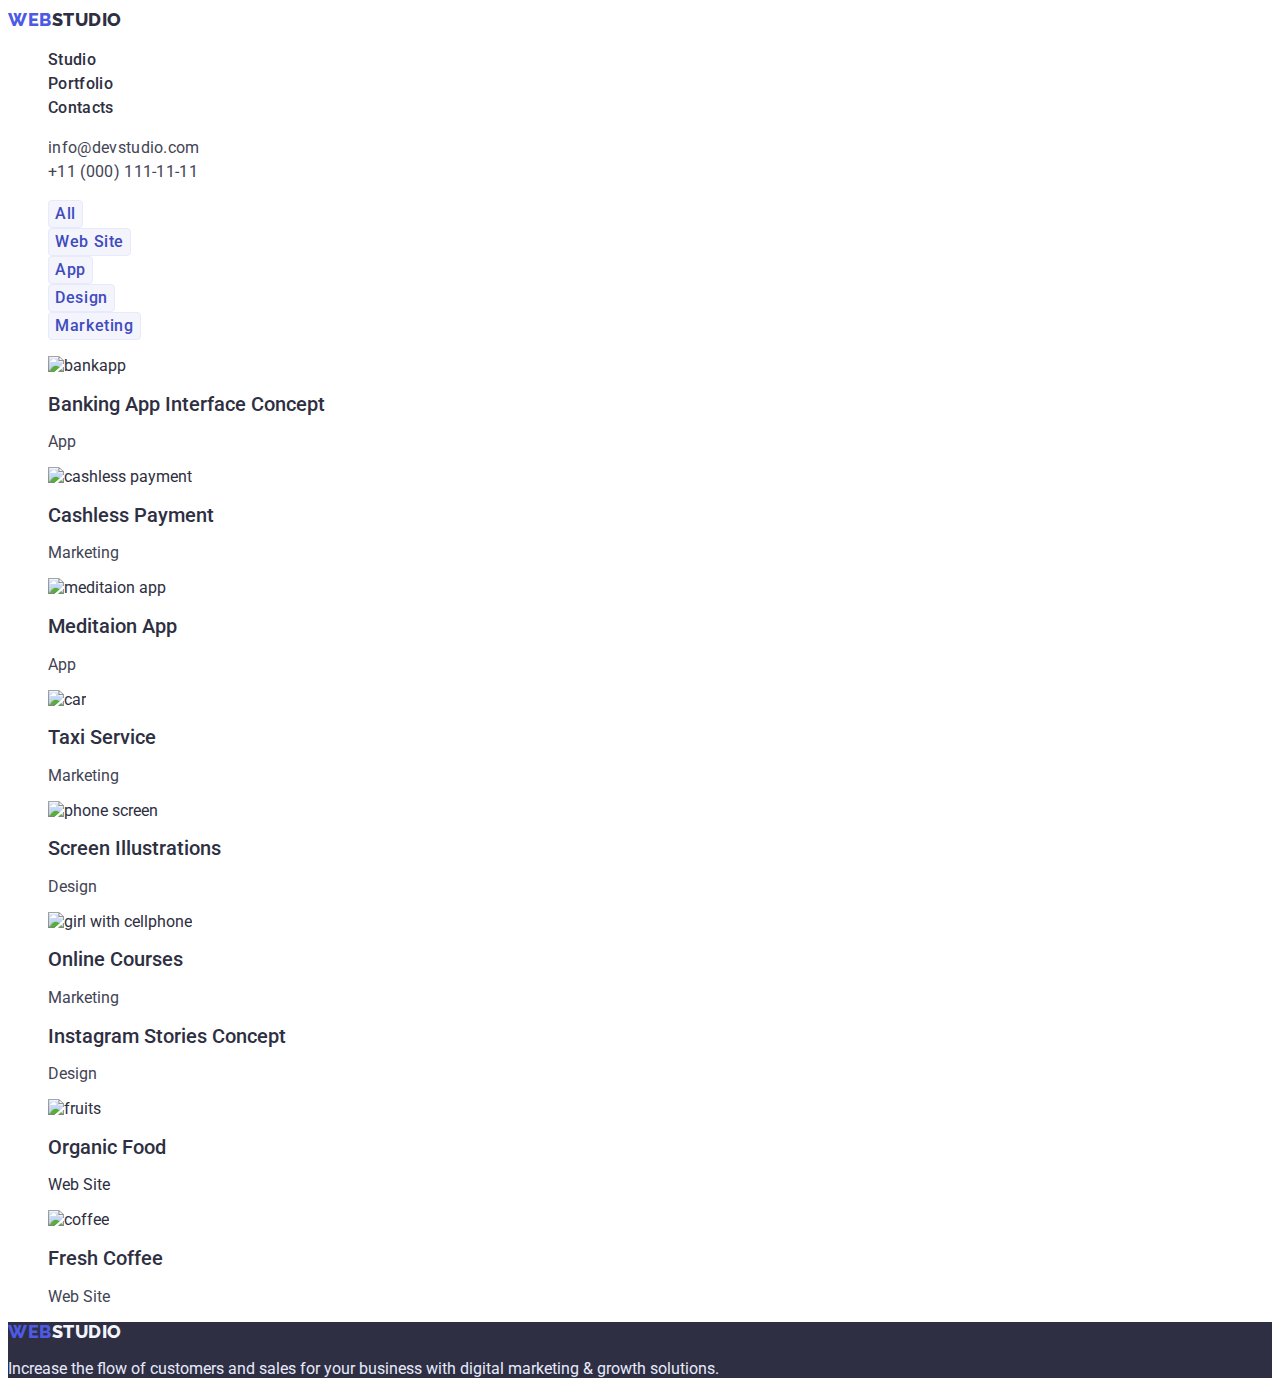
==== portfolio.html @ 0c049183 "logo update" ====
<!DOCTYPE html>
<html lang="en">
<head>
    <meta charset="UTF-8">
    <meta http-equiv="X-UA-Compatible" content="IE=edge">
    <meta name="viewport" content="width=device-width, initial-scale=1.0">
    <title>Document</title>
    <link rel="preconnect" href="https://fonts.googleapis.com"><link rel="preconnect" href="https://fonts.gstatic.com" crossorigin><link href="https://fonts.googleapis.com/css2?family=Raleway:wght@800&family=Roboto:wght@400;500;700;900&display=swap" rel="stylesheet">
    <link rel="stylesheet" href="./css/styles.css">
</head>
<body>
    <!---------- HEADER ---------->
    <header class="page-header"> 
        <nav class="page-nav">
            <a class="header-logo link" href="./index.html">Web<span class="span-header">Studio</span></a>
            <ul class="menu list">
            <li class="menu-item">
                <a class="menu-link link" href="./index.html">Studio</a>
            </li>
            <li class="menu-item">
                <a class="menu-link link" href="./portfolio.html">Portfolio</a>
            </li>
            <li class="menu-item">
                <a class="menu-link link" href="">Contacts</a>
            </li>
        </ul>
    </nav>
    <address>
    <ul class="contact-info-item list">
        <li><a class="contact-link link" href="mailto:info@devstudio.com">info@devstudio.com</a></li>
        <li><a class="contact-link link" href="tel:+110001111111">+11 (000) 111-11-11</a></li>
    </ul>
</address>
    </header>
    <!-------------- MAIN - SECTION 1  -------------> 
    <main>
        <section class="filter">
            <h1 class="filter-header visually-hidden">Portfolio</h1>
        <ul class="filter-list list">
            <li class="filter-item">
                <button class="filter-btn" type="button">All</button>
            </li>
            <li class="filter-item">
                <button class="filter-btn" type="button">Web Site</button>
            </li>
            <li class="filter-item">
                <button class="filter-btn" type="button">App</button>
            </li>
            <li class="filter-item">
                <button class="filter-btn" type="button">Design</button>
            </li>
            <li class="filter-item">
                <button class="filter-btn" type="button">Marketing</button>
            </li>
        </ul>
        <ul class="portfolio-list list">
            <li class="portfolio-item">
                <a> <img src="./images/banking.jpg" alt="bankapp" width="360"/>
                <h2 class="portfolio-name">Banking App Interface Concept</h2>
                <p class="portfolio-text">App</p></a>
            </li>
            <li class="portfolio-item">
                <a> <img src="./images/cashless.jpg" alt="cashless payment" width="360"/>
                <h2 class="portfolio-name">Cashless Payment</h2>
                <p class="portfolio-text">Marketing</p></a>
            </li>
            <li class="portfolio-item">
                <a><img src="./images/meditaion.jpg" alt="meditaion app" width="360"/>
                <h2 class="portfolio-name">Meditaion App</h2>
                <p class="portfolio-text">App</p></a>
            </li>
            <li class="portfolio-item">
                <a><img src="./images/taxi.jpg" alt="car" width="360"/>
                <h2 class="portfolio-name">Taxi Service</h2>
                <p class="portfolio-text">Marketing</p></a>
            </li>
            <li class="portfolio-item">
                <a><img src="./images/screen.jpg" alt="phone screen" width="360"/>
                <h2 class="portfolio-name">Screen Illustrations</h2>
                <p class="portfolio-text">Design</p></a>
            </li>
            <li class="portfolio-item">
                <a><img src="./images/girl.jpg" alt="girl with cellphone" width="360"/>
                <h2 class="portfolio-name">Online Courses</h2>
                <p class="portfolio-text">Marketing</p></a>
            </li>
            <li class="portfolio-item">
                <a><img< src="./images/instagram.jpg" alt="instagram stories" width="360"/>
                <h2 class="portfolio-name">Instagram Stories Concept</h2>
                <p class="portfolio-text">Design</p></a>
            </li>
            <li class="portfolio-item">
                <a><img src="./images/fruits.jpg" alt="fruits" width="360"/>
                <h2 class="portfolio-name">Organic Food</h2>
                <p>Web Site</p></a>
            </li>
            <li class="portfolio-item">
                <a><img src="./images/coffee.jpg" alt="coffee" width="360"/>
                <h2 class="portfolio-name">Fresh Coffee</h2>
                <p class="portfolio-text">Web Site</p></a>
            </li>
        </ul>
        </section>
    </main>
    <footer class="footer">
        <a class="footer-logo link" href="./index.html">Web<span class="span-footer">Studio</span></a>
        <p class="footer-text">Increase the flow of customers and sales for your business with digital marketing & growth solutions.</p>
    </footer>
</body>
</html>
---- css/styles.css ----
:root {
--main-text-color: #2E2F42;
--secondary-text-color: #434455;
--pseudoclass-clr: #404BBF;
--logo-btn-clr: #4D5AE5;
--main-header-font-weight: 700;
}

/* ----- сброс фильтров ----- */

.list {
list-style: none;
}
.link {
text-decoration: none;
color: inherit;
font-style: normal;
}
body {
font-family: 'Roboto', sans-serif;
font-size: 16px;
font-weight: 400;
color: var(--main-text-color);
background-color:#FFFFFF;
} 

/* -------- HEADER ------- */

.header-logo {
font-family: 'Raleway', sans-serif; 
font-weight: 800;
font-size: 18px;
line-height: 1.33;
letter-spacing: 0.03em;
text-transform: uppercase;
color: var(--logo-btn-clr);
}

.span-header {
color: var(--main-text-color);
}

.menu-link {
font-family: 'Roboto', sans-serif;
font-weight: 500;
font-size: 16px;
line-height: 1.5;
letter-spacing: 0.02em;
color: var(--main-text-color);
}

.menu-link:hover,
.menu-link:focus {
    color:var(--pseudoclass-clr);
}
.menu-link:active {
    color: var(--pseudoclass-clr);
}

.contact-info-item {
font-family: 'Roboto';
font-weight: 400;
font-size: 16px;
line-height: 1.5;
letter-spacing: 0.02em;
color: var(--secondary-text-color);
}

.contact-link:active {
    color:var(--pseudoclass-clr);
}

.contact-link:hover,
.contact-link:focus {
    color: var(--pseudoclass-clr);
}

/* -------- SECTION 1 -------- */

.product {
background-color: var(--main-text-color);
}

.product-offer {
font-weight: var(--header-font-weight);
font-size: 56px;
line-height: 1.07;
letter-spacing: 0.02em;
color: #FFFFFF;
width: 494px;
}

.modal-btn{
font-family: 'Roboto';
font-weight: 500;
font-size: 16px;
line-height: 1.5;
letter-spacing: 0.04em;
color: #FFFFFF;
background-color: var(--logo-btn-clr);
box-shadow: 0px 4px 4px rgba(0, 0, 0, 0.15);
border-radius: 4px;
cursor:pointer;
}

.modal-btn:hover,
.modal-btn:focus{
    background-color: var(--pseudoclass-clr);
}

/* -----------SECTION 2--------- */


.visually-hidden {
    position: absolute;
      white-space: nowrap;
      width: 1px;
      height: 1px;
      overflow: hidden;
      border: 0;
      padding: 0;
      clip: rect(0 0 0 0);
      clip-path: inset(50%);
      margin: -1px;
}

.value-header{
font-weight: 500;
font-size: 20px;
line-height: 1.2;
letter-spacing: 0.02em;
}

.value-text{
font-size: 16px;
line-height: 1.5;
letter-spacing: 0.02em;
color: var(--secondary-text-color);
}

/* ---------- SECTION 3 -------- */

.activities-header{
font-weight: var(--header-font-weight);
font-size: 36px;
line-height: 1.11;
letter-spacing: 0.02em;
text-transform: capitalize;
color: var(--main-text-color);
}

/* ---------- SECTION 4 -------- */

.team{
background-color: #F4F4FD;
}

.team-header{
font-weight: var(--header-font-weight);
font-size: 36px;
line-height: 1.11;
letter-spacing: 0.02em;
text-transform: capitalize;
color: var(--main-text-color);
}

.team-name{
font-weight: 500;
font-size: 20px;
line-height: 1.2;
letter-spacing: 0.02em;
color: var(--main-text-color);
}

.team-item{
    background-color: #FFFFFF;
}
.team-text{
    color: var(--secondary-text-color);
}

/* --------- FOOTER ------- */

.footer{
background-color: var(--main-text-color);
}
.footer-logo{
font-family: 'Raleway', sans-serif;
font-weight: 800;
font-size: 18px;
line-height: 1.16;
letter-spacing: 0.03em;
text-transform: uppercase;
color: var(--logo-btn-clr);
}

.span-footer{
    color: #F4F4FD;
}

.footer-text{
    color: #E7E9FC;
}

.filter-btn{
font-family: 'Roboto';
font-style: normal;
font-weight: 500;
font-size: 16px;
line-height: 1.5;
letter-spacing: 0.04em;
color: var(--pseudoclass-clr);
background-color: #F4F4FD;
border: 1px solid #E7E9FC;
border-radius: 4px;
cursor:pointer;
}

.filter-btn:hover,
.filter-btn:focus{
color: #FFFFFF;
background: var(--pseudoclass-clr);
}

.portfolio-name{
font-weight: 500;
font-size: 20px;
line-height: 1.2;
color: var(--main-text-color);
}

.portfolio-text{
    color: var(--secondary-text-color);
}
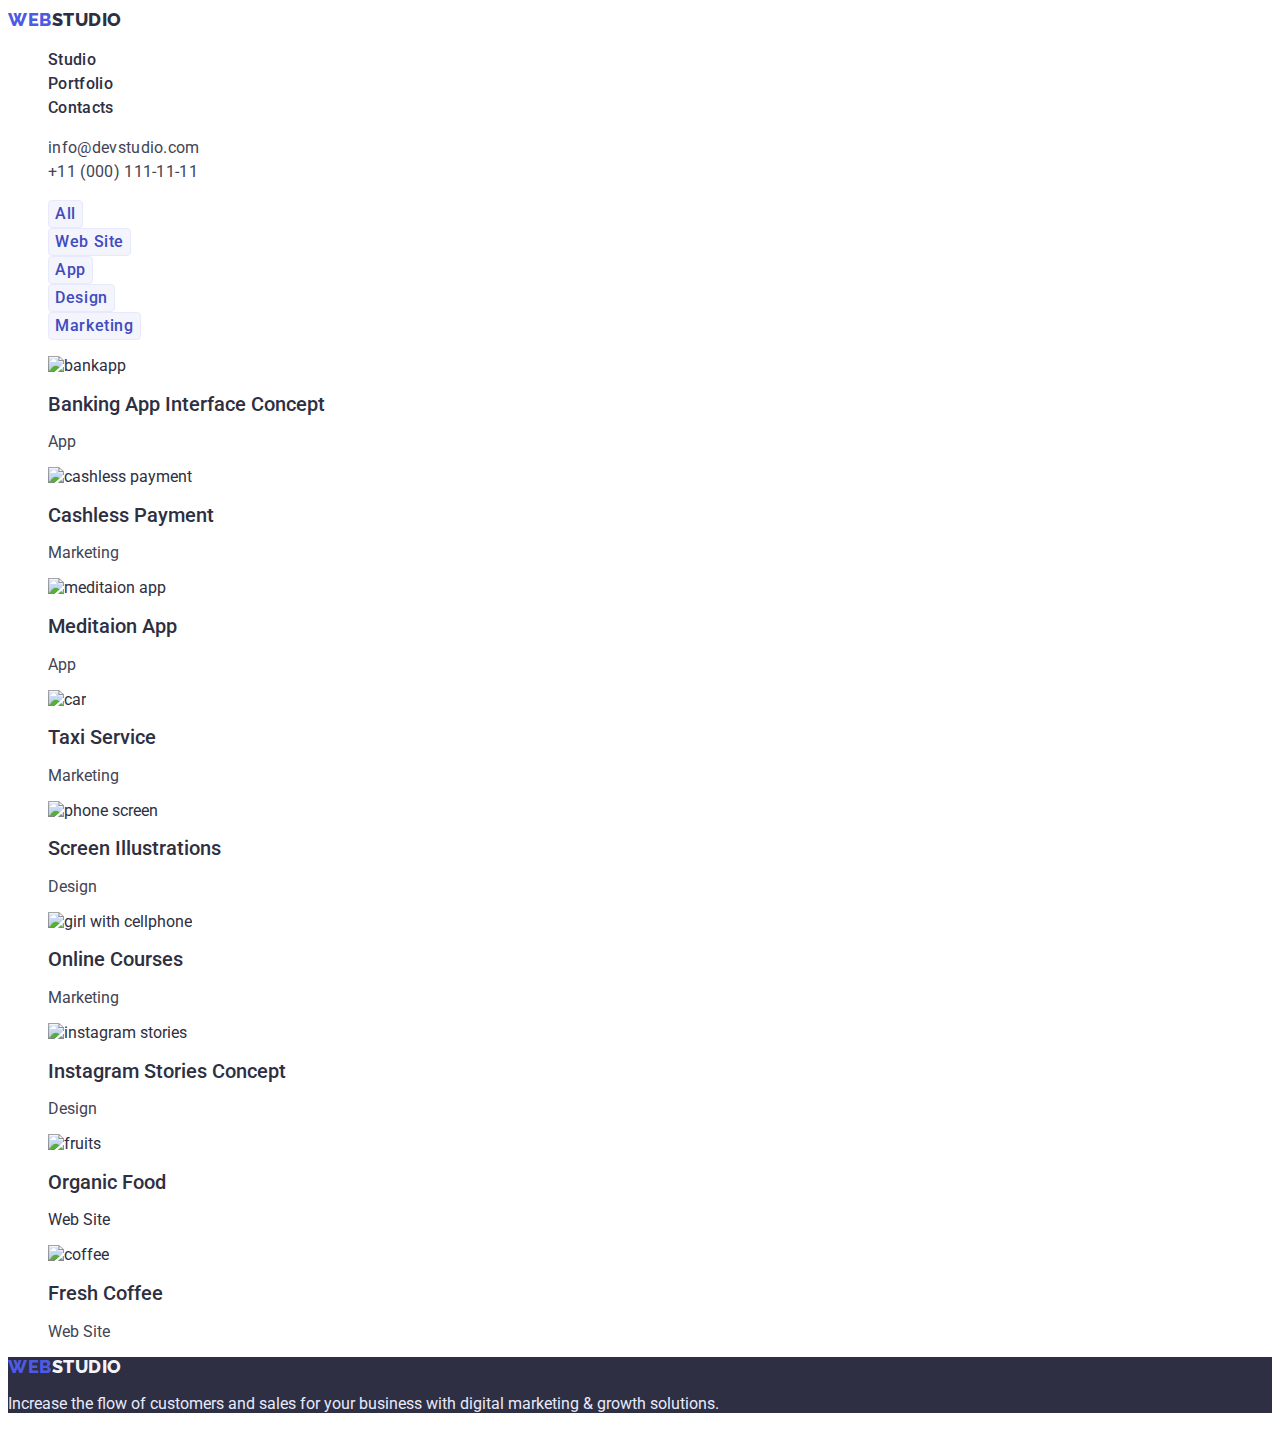
==== commit 08b6c607: "update list link" ====
--- a/portfolio.html
+++ b/portfolio.html
@@ -55,47 +55,47 @@
         </ul>
         <ul class="portfolio-list list">
             <li class="portfolio-item">
-                <a> <img src="./images/banking.jpg" alt="bankapp" width="360"/>
+                <a class="link" href="/"><img src="./images/banking.jpg" alt="bankapp" width="360"/>
                 <h2 class="portfolio-name">Banking App Interface Concept</h2>
                 <p class="portfolio-text">App</p></a>
             </li>
             <li class="portfolio-item">
-                <a> <img src="./images/cashless.jpg" alt="cashless payment" width="360"/>
+                <a class="link" href="/"><img src="./images/cashless.jpg" alt="cashless payment" width="360"/>
                 <h2 class="portfolio-name">Cashless Payment</h2>
                 <p class="portfolio-text">Marketing</p></a>
             </li>
             <li class="portfolio-item">
-                <a><img src="./images/meditaion.jpg" alt="meditaion app" width="360"/>
+                <a class="link" href="/"><img src="./images/meditaion.jpg" alt="meditaion app" width="360"/>
                 <h2 class="portfolio-name">Meditaion App</h2>
                 <p class="portfolio-text">App</p></a>
             </li>
             <li class="portfolio-item">
-                <a><img src="./images/taxi.jpg" alt="car" width="360"/>
+                <a class="link" href="/"><img src="./images/taxi.jpg" alt="car" width="360"/>
                 <h2 class="portfolio-name">Taxi Service</h2>
                 <p class="portfolio-text">Marketing</p></a>
             </li>
             <li class="portfolio-item">
-                <a><img src="./images/screen.jpg" alt="phone screen" width="360"/>
+                <a class="link" href="/"><img src="./images/screen.jpg" alt="phone screen" width="360"/>
                 <h2 class="portfolio-name">Screen Illustrations</h2>
                 <p class="portfolio-text">Design</p></a>
             </li>
             <li class="portfolio-item">
-                <a><img src="./images/girl.jpg" alt="girl with cellphone" width="360"/>
+                <a class="link" href="/"><img src="./images/girl.jpg" alt="girl with cellphone" width="360"/>
                 <h2 class="portfolio-name">Online Courses</h2>
                 <p class="portfolio-text">Marketing</p></a>
             </li>
             <li class="portfolio-item">
-                <a><img< src="./images/instagram.jpg" alt="instagram stories" width="360"/>
+                <a class="link" href="/"><img src="./images/instagram.jpg" alt="instagram stories" width="360"/>
                 <h2 class="portfolio-name">Instagram Stories Concept</h2>
                 <p class="portfolio-text">Design</p></a>
             </li>
             <li class="portfolio-item">
-                <a><img src="./images/fruits.jpg" alt="fruits" width="360"/>
+                <a class="link" href="/"><img src="./images/fruits.jpg" alt="fruits" width="360"/>
                 <h2 class="portfolio-name">Organic Food</h2>
                 <p>Web Site</p></a>
             </li>
             <li class="portfolio-item">
-                <a><img src="./images/coffee.jpg" alt="coffee" width="360"/>
+                <a class="link" href="/"><img src="./images/coffee.jpg" alt="coffee" width="360"/>
                 <h2 class="portfolio-name">Fresh Coffee</h2>
                 <p class="portfolio-text">Web Site</p></a>
             </li>
--- a/css/styles.css
+++ b/css/styles.css
@@ -82,7 +82,7 @@
 }
 
 .product-offer {
-font-weight: var(--header-font-weight);
+font-weight: var(--main-header-font-weight);
 font-size: 56px;
 line-height: 1.07;
 letter-spacing: 0.02em;
@@ -141,7 +141,7 @@
 /* ---------- SECTION 3 -------- */
 
 .activities-header{
-font-weight: var(--header-font-weight);
+font-weight: var(--main-header-font-weight);
 font-size: 36px;
 line-height: 1.11;
 letter-spacing: 0.02em;
@@ -156,7 +156,7 @@
 }
 
 .team-header{
-font-weight: var(--header-font-weight);
+font-weight: var(--main-header-font-weight);
 font-size: 36px;
 line-height: 1.11;
 letter-spacing: 0.02em;
@@ -231,4 +231,4 @@
 
 .portfolio-text{
     color: var(--secondary-text-color);
-}+}
